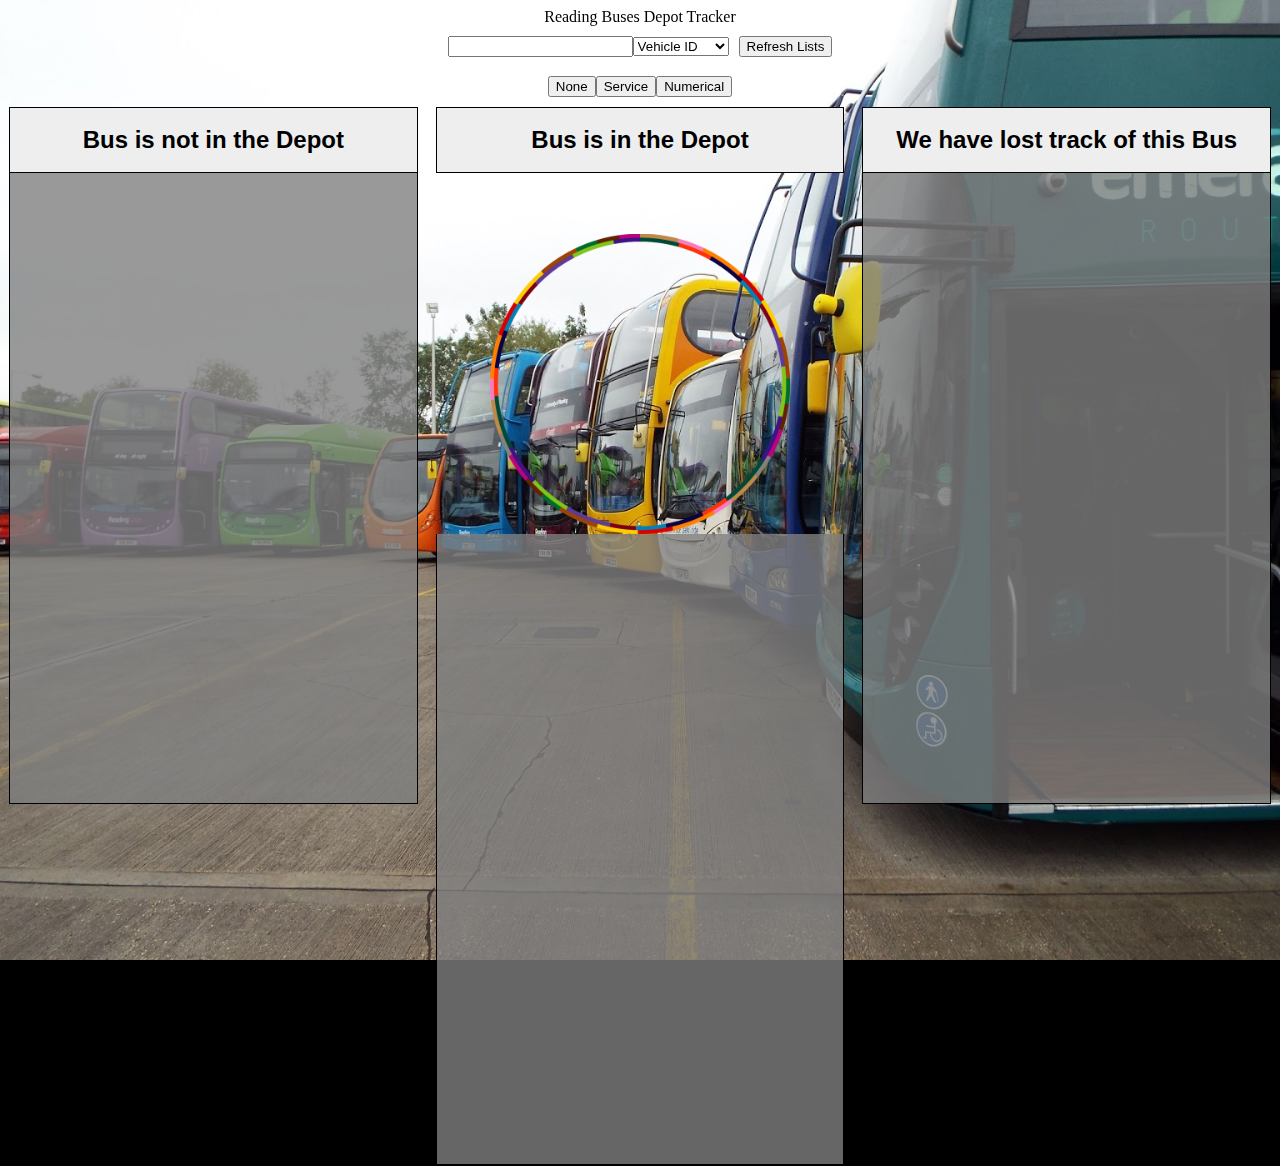
==== front-end/index.html @ 55944ab2 "Added refresh bus lists button" ====
<html>
    <head>
        <link rel = "stylesheet" type = "text/css" href = "busColor.css" />
        <link rel="stylesheet" type="text/css" href="style.css" />
    </head>

    <body>

        <div id="title">Reading Buses Depot Tracker</div>
        <div id= "search-bar">
            <input type="text" id="search">
            <select id = "select-box">
                <option value="vehicle">Vehicle ID</option>
                <option value="service">Service</option>
                <option value="lastService">Last Service</option>
            </select>
            <span style="width: 10px"></span>
            <button onclick="syncBusData()">Refresh Lists</button>
        </div>
        <div id ="search-bar">
            <button onclick="busSort('none')">None</button>
            <button onclick="busSort('service')">Service</button>
            <button onclick="busSort('numerical')">Numerical</button>
        </div>
        <div class="grid-container">
            <div class="grid-element">
                <button class="accordion" id="header">Bus is not in the Depot</button>

                <div class ="buslist" id = "running">

                </div>
            </div>
            <div class="grid-element">
                <button class="accordion" id="header">Bus is in the Depot</button>
                <div style="padding-top: 15%;" id ="removeDiv">
                    <img class = "spin" src="images/loading.png" width="300" height="300" alt="Logo">
                </div>
                <div class ="buslist" id ="notRunning">

                </div>
            </div>
            <div class="grid-element">
                <button class="accordion" id="header">We have lost track of this Bus</button>
                <div class ="buslist" id = "oldService">

                </div>
            </div>
        </div>

        <script src="https://code.jquery.com/jquery-3.3.1.min.js"></script>
        <script src="colors.js"></script>
        <script>
        let sortType = "none"

        const pSBC=(p,c0,c1,l)=>{
            let r,g,b,P,f,t,h,i=parseInt,m=Math.round,a=typeof(c1)=="string";
            if(typeof(p)!="number"||p<-1||p>1||typeof(c0)!="string"||(c0[0]!='r'&&c0[0]!='#')||(c1&&!a))return null;
            if(!this.pSBCr)this.pSBCr=(d)=>{
                let n=d.length,x={};
                if(n>9){
                    [r,g,b,a]=d=d.split(","),n=d.length;
                    if(n<3||n>4)return null;
                    x.r=i(r[3]=="a"?r.slice(5):r.slice(4)),x.g=i(g),x.b=i(b),x.a=a?parseFloat(a):-1
                }else{
                    if(n==8||n==6||n<4)return null;
                    if(n<6)d="#"+d[1]+d[1]+d[2]+d[2]+d[3]+d[3]+(n>4?d[4]+d[4]:"");
                    d=i(d.slice(1),16);
                    if(n==9||n==5)x.r=d>>24&255,x.g=d>>16&255,x.b=d>>8&255,x.a=m((d&255)/0.255)/1000;
                    else x.r=d>>16,x.g=d>>8&255,x.b=d&255,x.a=-1
                }return x};
            h=c0.length>9,h=a?c1.length>9?true:c1=="c"?!h:false:h,f=pSBCr(c0),P=p<0,t=c1&&c1!="c"?pSBCr(c1):P?{r:0,g:0,b:0,a:-1}:{r:255,g:255,b:255,a:-1},p=P?p*-1:p,P=1-p;
            if(!f||!t)return null;
            if(l)r=m(P*f.r+p*t.r),g=m(P*f.g+p*t.g),b=m(P*f.b+p*t.b);
            else r=m((P*f.r**2+p*t.r**2)**0.5),g=m((P*f.g**2+p*t.g**2)**0.5),b=m((P*f.b**2+p*t.b**2)**0.5);
            a=f.a,t=t.a,f=a>=0||t>=0,a=f?a<0?t:t<0?a:a*P+t*p:0;
            if(h)return"rgb"+(f?"a(":"(")+r+","+g+","+b+(f?","+m(a*1000)/1000:"")+")";
            else return"#"+(4294967296+r*16777216+g*65536+b*256+(f?m(a*255):0)).toString(16).slice(1,f?undefined:-2)
        }

        var busJson = {}
        function syncBusData(bool) {
            $.ajax({
                url: "http://localhost:2000/init",
                type: "GET",
                dataType: "json",
                crossDomain: true,
                success: function (json) {
                        busesJson = json;
                        if (bool === true) {
                            var image = document.getElementById("removeDiv")

                            image.parentNode.removeChild(image);

                            for (var key in json) {
                                var element = document.getElementById(key)
                                var dict = json[key]
                                for(let i = 0; i < dict.length; i++){
                                    var bus = dict[i]
                                    busJson[bus.vehicle] = bus;
                                    busJson[bus.vehicle].element = CreateBusAccordion(bus, element)
                                }
                            }
                        }
                        else {
                            for (var key in json) {
                                    var element = document.getElementById(key)
                                    var dict = json[key]
                                    for(let i = 0; i < dict.length; i++){
                                        var bus = dict[i]
                                        if (bus.vehicle in busJson) {
                                            var ele = busJson[bus.vehicle].element
                                            busJson[bus.vehicle] = bus;
                                            busJson[bus.vehicle].element = ele
                                            UpdateBusAccordion(bus, element)
                                        }
                                        else {
                                            busJson[bus.vehicle] = bus;
                                            busJson[bus.vehicle].element = CreateBusAccordion(busJson, element)
                                        }
                                    }
                                }

                        }
                        busSort(sortType)
                    },
                    error: function (res) { console.log(res); }
                }
            )
        }

        function SetBusData(acc, panel, json) {

            var service = "noService"

            if (json.service in busColors) {
                service = json.service
            }
            else {
                if (json.lastService && json.lastService in busColors) {
                    service = json.lastService
                }
            }
            acc.innerHTML = json.vehicle;
            acc.style.backgroundImage = "linear-gradient(90deg," + busColors[service] + "," + busColors[service] + "," + busColors[service] + "," + busColors[service] + "," + pSBC ( -0.4, busColors[service] ) + ")"
            panel.innerHTML = "Service: " + json.service + "<br>" + "Last Recorded Service: " + ( (json.lastService !== "undefined" && json.lastService) || "");
        }

        function UpdateBusAccordion(busD, par) {
            var acc = busD.element.children[0]
            var panel = busD.element.children[1]
            SetBusData(acc, panel, busD);
            par.appendChild(busD.element);
        }

        function CreateBusAccordion(json, element) {
            var mainDiv = document.createElement("div");
            element.appendChild(mainDiv);
            var acc = document.createElement("button");
            var panel = document.createElement("div");

            SetBusData(acc, panel, json);

            panel.classList.add("panel");
            acc.classList.add("accordion");
            mainDiv.appendChild(acc);
            mainDiv.appendChild(panel);
            acc.addEventListener("click", function() {
                this.classList.toggle("active");
                var panel = this.nextElementSibling;
                if (panel.style.maxHeight){
                    panel.style.maxHeight = null;
                } else {
                    panel.style.maxHeight = panel.scrollHeight + "px";
                }
            });
            return mainDiv;
        }

        function busSearch(match, key) {
            for (var vehicle in busJson) {
                var bus = busJson[vehicle]
                if (match == "") {
                    bus.element.style.display = "";
                    continue;
                }
                if ( key in bus && (bus[key].includes(match.toUpperCase()) || bus[key].includes(match.toLowerCase()))) {
                    bus.element.style.display = "";
                }
                else {
                    bus.element.style.display = "none";
                }
            }
        }
        var oldValue;

        var sorting = {
            "none": function() {
                syncBusData()
            },
            "service": function() {
                var busLists = document.getElementsByClassName("buslist");

                // for (var i = 0; i < busLists.length; i++) {
                //     var buses = []
                //     for (var j = 0; j < busLists[i].children.length; j++) {
                //         buses.push(busLists[i][j])
                //     }
                // }
                for (let i = 0; i < busLists.length; i++) {
                    let busList = Array.prototype.slice.call(busLists[i].children).sort(function(a, b) {
                        a = a.children[1].innerText.split(" ")[1].split("\n")[0].replace(/[A-Za-z]/g, "")

                        if (a == "" || a == "asd") a = "0"

                        b = b.children[1].innerText.split(" ")[1].split("\n")[0].replace(/[A-Za-z]/g, "")

                        if (b == "" || b == "asd") b = "0"

                        return a.localeCompare(b)
                    })

                    for (let j = 0; j < busList.length; j++) {
                        let parent = busList[j].parentNode
                        let detachedItem = parent.removeChild(busList[j])

                        parent.append(detachedItem)
                    }
                }
            },
            "numerical": function() {
                var busLists = document.getElementsByClassName("buslist");

                // for (var i = 0; i < busLists.length; i++) {
                //     var buses = []
                //     for (var j = 0; j < busLists[i].children.length; j++) {
                //         buses.push(busLists[i][j])
                //     }
                // }
                for (let i = 0; i < busLists.length; i++) {
                    let busList = Array.prototype.slice.call(busLists[i].children).sort(function(a, b) {
                        a = parseInt(a.textContent.replace(/[A-Za-z:]/g, "").split(" ")[0])
                        b = parseInt(b.textContent.replace(/[A-Za-z:]/g, "").split(" ")[0])

                        return a - b
                    })

                    for (let j = 0; j < busList.length; j++) {
                        let parent = busList[j].parentNode
                        let detachedItem = parent.removeChild(busList[j])

                        parent.append(detachedItem)
                    }
                }
            }

        };

        function busSort(value) {
            if ( value in sorting) {
                sortType = value
                sorting[value]();
            }
        }

        setInterval(syncBusData, 1000 * 30);
        syncBusData(true);

        // add selecting from the service
        // searching in the search box
        //includes(substring))
        var search = document.getElementById("search")
        var searchBox = document.getElementById("select-box")
        search.addEventListener("keyup", function(e) {
            busSearch(search.value, searchBox.options[searchBox.selectedIndex].value);
        })

        searchBox.addEventListener("click", function(e) {
            busSearch(search.value, searchBox.options[searchBox.selectedIndex].value);

        } )

    </script>

    </body>
</html>
---- front-end/busColor.css ----
#busBlack {
	background-color: rgb( 0,0,0);
}

#busRed {
	background-color: rgb( 255 , 0 , 0 );
}

#busOrange {
	background-color:#DB9330;
}

#busYellow {
	background-color: rgb( 255 , 192.01500000000001 , 0 );
}

#busBrown {
	background-color:#A38142;
}

#busLime {
	background-color: #43A429;
}

#busCyan {
	background-color: #00A0F0;
}

#busPink {
	background-color:#CC007A;
}

#busPurple {
	background-color:#4B2580;
}

#busSilver {
	background-color:#007670;
}

#busGreen {
	background-color:#008A3D;
}

#busDarkGreen {
	background-color:#004534;
}

#busDarkBlue {
	background-color:#0F378A;
}

#busMaroon {
	background-color:#8E0F52;
}

#busLightBronze {
	background-color:#EABC4B;
}

#busDarkOrange {
	background-color:#F26421;
}
#busLightBlue {
	background-color:#00A0F0;
}

#busDeepEmerald
---- front-end/style.css ----
body {
    background-image: url("images/background.jpg");
    background-repeat: no-repeat;
    background-size: cover;
    /*background-blend-mode: overlay;*/
    position: -webkit-sticky; /* Safari */
    position: sticky;
    top: 0;
    background-color: #000000;
    overflow-y: hidden;
}

#title {
    text-align: center;
}

#search-bar {
    display: flex;
    align-items: center;
    justify-content: center;
    height: 40px;
}

.grid-container {
    display: grid;
    grid-template-columns: 1fr 1fr 1fr;
    grid-template-rows: 1fr;
    grid-gap: 1em;
    height: 50%;
    max-height: 50%;
}

.grid-element {
    padding: 1px;
    text-align: center;
}

.grid-element #header {
    text-shadow: none;
    color: black;
    font-size: x-large;
    font-weight: bold;
    text-align: center;
    border: 1px black solid;
}

.grid-element #header::after {
    content: none;
}

.buslist {
    background-color: #808080cc;
    border: 1px black solid;
    border-top: none;
    text-align: center;
    overflow-y: auto;
    height: 70vh;
}
#sticky {
    position: -webkit-sticky; /* Safari */
    position: sticky;
    top: 0;
    text-align: center;
    background-color: green;
}

.spin {
    -webkit-animation-name: spin;
    -webkit-animation-duration: 5000ms;
    -webkit-animation-iteration-count: infinite;
    -webkit-animation-timing-function: linear;
    animation-name: spin;
    animation-duration: 5000ms;
    animation-iteration-count: infinite;
    animation-timing-function: linear;
}
@keyframes spin {
    from {
        transform: rotate(0deg);
    }
    to {
        transform: rotate(360deg);
    }
}

@-webkit-keyframes spin {
    from { -webkit-transform: rotate(0deg); }
    to { -webkit-transform: rotate(360deg); }
}

.accordion {
    background-color: #eee;
    color: #cccccc;
    text-shadow: -1px -1px 0 black, 1px -1px 0 black, -1px 1px 0 black, 1px 1px 0 black;
    cursor: pointer;
    padding: 18px;
    width: 100%;
    border: none;
    text-align: left;
    outline: none;
    font-size: 18px;
    transition: 0.4s;
}

.accordion:hover {
    background-color: #ccc !important;
}

.accordion:after {
    content: '\002B';
    color: #777;
    font-weight: bold;
    float: right;
    margin-left: 5px;
    text-shadow: none;
}

.active:after {
    content: "\2212";
}

.panel {
    padding: 0 18px;
    background-color: white;
    max-height: 0;
    font-family: sans-serif;
    overflow: hidden;
    transition: max-height 0.2s ease-out;
}
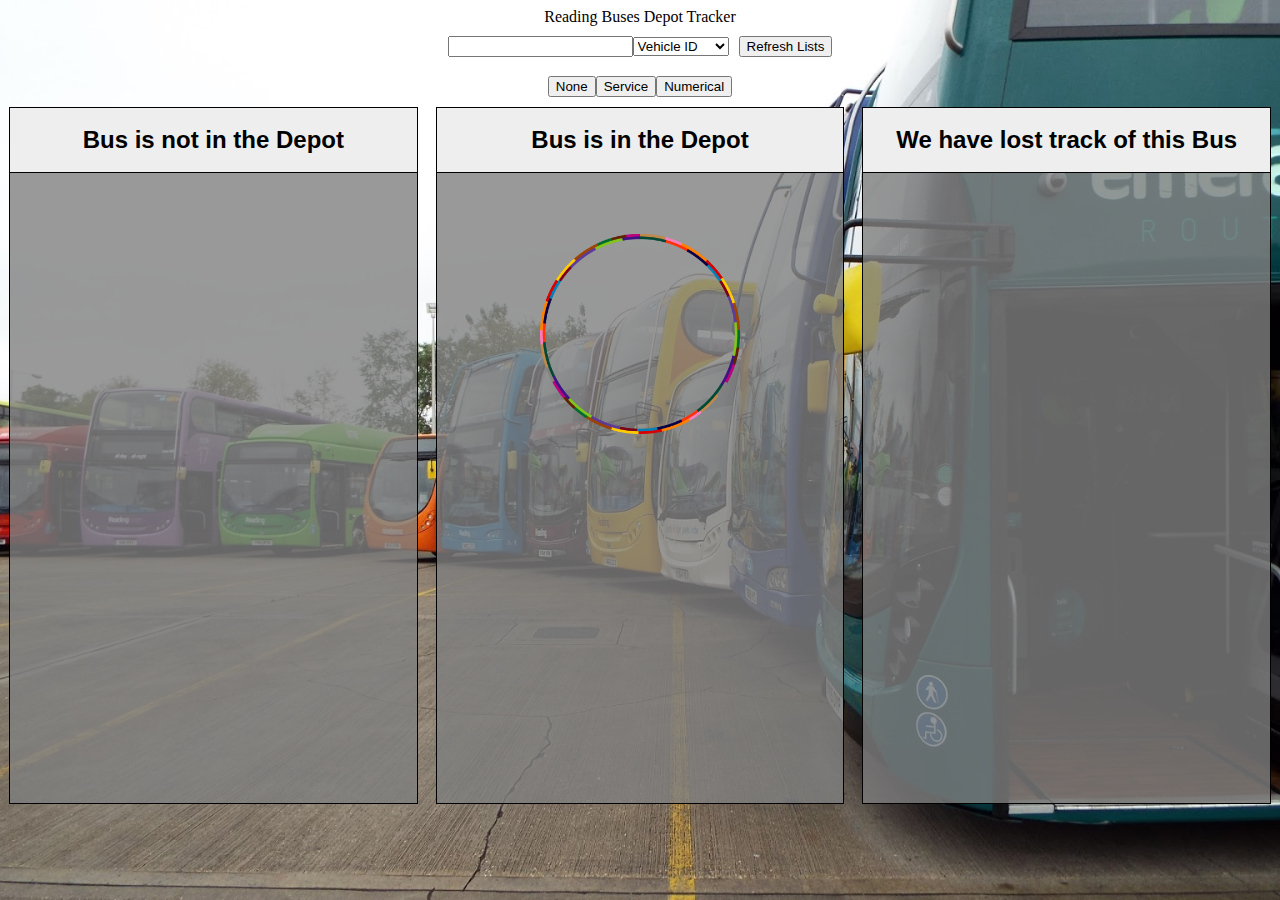
==== commit 06e2e047: "Bus Tracking" ====
--- a/front-end/index.html
+++ b/front-end/index.html
@@ -32,254 +32,22 @@
             </div>
             <div class="grid-element">
                 <button class="accordion" id="header">Bus is in the Depot</button>
-                <div style="padding-top: 15%;" id ="removeDiv">
-                    <img class = "spin" src="images/loading.png" width="300" height="300" alt="Logo">
-                </div>
                 <div class ="buslist" id ="notRunning">
-
+                    <div style="padding-top: 15%;" id ="removeDiv">
+                        <img class = "spin" src="images/loading.png" width="200" height="200" alt="Logo">
+                    </div>
                 </div>
             </div>
             <div class="grid-element">
                 <button class="accordion" id="header">We have lost track of this Bus</button>
                 <div class ="buslist" id = "oldService">
-
                 </div>
             </div>
         </div>
 
         <script src="https://code.jquery.com/jquery-3.3.1.min.js"></script>
         <script src="colors.js"></script>
-        <script>
-        let sortType = "none"
-
-        const pSBC=(p,c0,c1,l)=>{
-            let r,g,b,P,f,t,h,i=parseInt,m=Math.round,a=typeof(c1)=="string";
-            if(typeof(p)!="number"||p<-1||p>1||typeof(c0)!="string"||(c0[0]!='r'&&c0[0]!='#')||(c1&&!a))return null;
-            if(!this.pSBCr)this.pSBCr=(d)=>{
-                let n=d.length,x={};
-                if(n>9){
-                    [r,g,b,a]=d=d.split(","),n=d.length;
-                    if(n<3||n>4)return null;
-                    x.r=i(r[3]=="a"?r.slice(5):r.slice(4)),x.g=i(g),x.b=i(b),x.a=a?parseFloat(a):-1
-                }else{
-                    if(n==8||n==6||n<4)return null;
-                    if(n<6)d="#"+d[1]+d[1]+d[2]+d[2]+d[3]+d[3]+(n>4?d[4]+d[4]:"");
-                    d=i(d.slice(1),16);
-                    if(n==9||n==5)x.r=d>>24&255,x.g=d>>16&255,x.b=d>>8&255,x.a=m((d&255)/0.255)/1000;
-                    else x.r=d>>16,x.g=d>>8&255,x.b=d&255,x.a=-1
-                }return x};
-            h=c0.length>9,h=a?c1.length>9?true:c1=="c"?!h:false:h,f=pSBCr(c0),P=p<0,t=c1&&c1!="c"?pSBCr(c1):P?{r:0,g:0,b:0,a:-1}:{r:255,g:255,b:255,a:-1},p=P?p*-1:p,P=1-p;
-            if(!f||!t)return null;
-            if(l)r=m(P*f.r+p*t.r),g=m(P*f.g+p*t.g),b=m(P*f.b+p*t.b);
-            else r=m((P*f.r**2+p*t.r**2)**0.5),g=m((P*f.g**2+p*t.g**2)**0.5),b=m((P*f.b**2+p*t.b**2)**0.5);
-            a=f.a,t=t.a,f=a>=0||t>=0,a=f?a<0?t:t<0?a:a*P+t*p:0;
-            if(h)return"rgb"+(f?"a(":"(")+r+","+g+","+b+(f?","+m(a*1000)/1000:"")+")";
-            else return"#"+(4294967296+r*16777216+g*65536+b*256+(f?m(a*255):0)).toString(16).slice(1,f?undefined:-2)
-        }
-
-        var busJson = {}
-        function syncBusData(bool) {
-            $.ajax({
-                url: "http://localhost:2000/init",
-                type: "GET",
-                dataType: "json",
-                crossDomain: true,
-                success: function (json) {
-                        busesJson = json;
-                        if (bool === true) {
-                            var image = document.getElementById("removeDiv")
-
-                            image.parentNode.removeChild(image);
-
-                            for (var key in json) {
-                                var element = document.getElementById(key)
-                                var dict = json[key]
-                                for(let i = 0; i < dict.length; i++){
-                                    var bus = dict[i]
-                                    busJson[bus.vehicle] = bus;
-                                    busJson[bus.vehicle].element = CreateBusAccordion(bus, element)
-                                }
-                            }
-                        }
-                        else {
-                            for (var key in json) {
-                                    var element = document.getElementById(key)
-                                    var dict = json[key]
-                                    for(let i = 0; i < dict.length; i++){
-                                        var bus = dict[i]
-                                        if (bus.vehicle in busJson) {
-                                            var ele = busJson[bus.vehicle].element
-                                            busJson[bus.vehicle] = bus;
-                                            busJson[bus.vehicle].element = ele
-                                            UpdateBusAccordion(bus, element)
-                                        }
-                                        else {
-                                            busJson[bus.vehicle] = bus;
-                                            busJson[bus.vehicle].element = CreateBusAccordion(busJson, element)
-                                        }
-                                    }
-                                }
-
-                        }
-                        busSort(sortType)
-                    },
-                    error: function (res) { console.log(res); }
-                }
-            )
-        }
-
-        function SetBusData(acc, panel, json) {
-
-            var service = "noService"
-
-            if (json.service in busColors) {
-                service = json.service
-            }
-            else {
-                if (json.lastService && json.lastService in busColors) {
-                    service = json.lastService
-                }
-            }
-            acc.innerHTML = json.vehicle;
-            acc.style.backgroundImage = "linear-gradient(90deg," + busColors[service] + "," + busColors[service] + "," + busColors[service] + "," + busColors[service] + "," + pSBC ( -0.4, busColors[service] ) + ")"
-            panel.innerHTML = "Service: " + json.service + "<br>" + "Last Recorded Service: " + ( (json.lastService !== "undefined" && json.lastService) || "");
-        }
-
-        function UpdateBusAccordion(busD, par) {
-            var acc = busD.element.children[0]
-            var panel = busD.element.children[1]
-            SetBusData(acc, panel, busD);
-            par.appendChild(busD.element);
-        }
-
-        function CreateBusAccordion(json, element) {
-            var mainDiv = document.createElement("div");
-            element.appendChild(mainDiv);
-            var acc = document.createElement("button");
-            var panel = document.createElement("div");
-
-            SetBusData(acc, panel, json);
-
-            panel.classList.add("panel");
-            acc.classList.add("accordion");
-            mainDiv.appendChild(acc);
-            mainDiv.appendChild(panel);
-            acc.addEventListener("click", function() {
-                this.classList.toggle("active");
-                var panel = this.nextElementSibling;
-                if (panel.style.maxHeight){
-                    panel.style.maxHeight = null;
-                } else {
-                    panel.style.maxHeight = panel.scrollHeight + "px";
-                }
-            });
-            return mainDiv;
-        }
-
-        function busSearch(match, key) {
-            for (var vehicle in busJson) {
-                var bus = busJson[vehicle]
-                if (match == "") {
-                    bus.element.style.display = "";
-                    continue;
-                }
-                if ( key in bus && (bus[key].includes(match.toUpperCase()) || bus[key].includes(match.toLowerCase()))) {
-                    bus.element.style.display = "";
-                }
-                else {
-                    bus.element.style.display = "none";
-                }
-            }
-        }
-        var oldValue;
-
-        var sorting = {
-            "none": function() {
-                syncBusData()
-            },
-            "service": function() {
-                var busLists = document.getElementsByClassName("buslist");
-
-                // for (var i = 0; i < busLists.length; i++) {
-                //     var buses = []
-                //     for (var j = 0; j < busLists[i].children.length; j++) {
-                //         buses.push(busLists[i][j])
-                //     }
-                // }
-                for (let i = 0; i < busLists.length; i++) {
-                    let busList = Array.prototype.slice.call(busLists[i].children).sort(function(a, b) {
-                        a = a.children[1].innerText.split(" ")[1].split("\n")[0].replace(/[A-Za-z]/g, "")
-
-                        if (a == "" || a == "asd") a = "0"
-
-                        b = b.children[1].innerText.split(" ")[1].split("\n")[0].replace(/[A-Za-z]/g, "")
-
-                        if (b == "" || b == "asd") b = "0"
-
-                        return a.localeCompare(b)
-                    })
-
-                    for (let j = 0; j < busList.length; j++) {
-                        let parent = busList[j].parentNode
-                        let detachedItem = parent.removeChild(busList[j])
-
-                        parent.append(detachedItem)
-                    }
-                }
-            },
-            "numerical": function() {
-                var busLists = document.getElementsByClassName("buslist");
-
-                // for (var i = 0; i < busLists.length; i++) {
-                //     var buses = []
-                //     for (var j = 0; j < busLists[i].children.length; j++) {
-                //         buses.push(busLists[i][j])
-                //     }
-                // }
-                for (let i = 0; i < busLists.length; i++) {
-                    let busList = Array.prototype.slice.call(busLists[i].children).sort(function(a, b) {
-                        a = parseInt(a.textContent.replace(/[A-Za-z:]/g, "").split(" ")[0])
-                        b = parseInt(b.textContent.replace(/[A-Za-z:]/g, "").split(" ")[0])
-
-                        return a - b
-                    })
-
-                    for (let j = 0; j < busList.length; j++) {
-                        let parent = busList[j].parentNode
-                        let detachedItem = parent.removeChild(busList[j])
-
-                        parent.append(detachedItem)
-                    }
-                }
-            }
-
-        };
-
-        function busSort(value) {
-            if ( value in sorting) {
-                sortType = value
-                sorting[value]();
-            }
-        }
-
-        setInterval(syncBusData, 1000 * 30);
-        syncBusData(true);
-
-        // add selecting from the service
-        // searching in the search box
-        //includes(substring))
-        var search = document.getElementById("search")
-        var searchBox = document.getElementById("select-box")
-        search.addEventListener("keyup", function(e) {
-            busSearch(search.value, searchBox.options[searchBox.selectedIndex].value);
-        })
-
-        searchBox.addEventListener("click", function(e) {
-            busSearch(search.value, searchBox.options[searchBox.selectedIndex].value);
-
-        } )
-
-    </script>
+        <script src="script.js"></script>
 
     </body>
 </html>
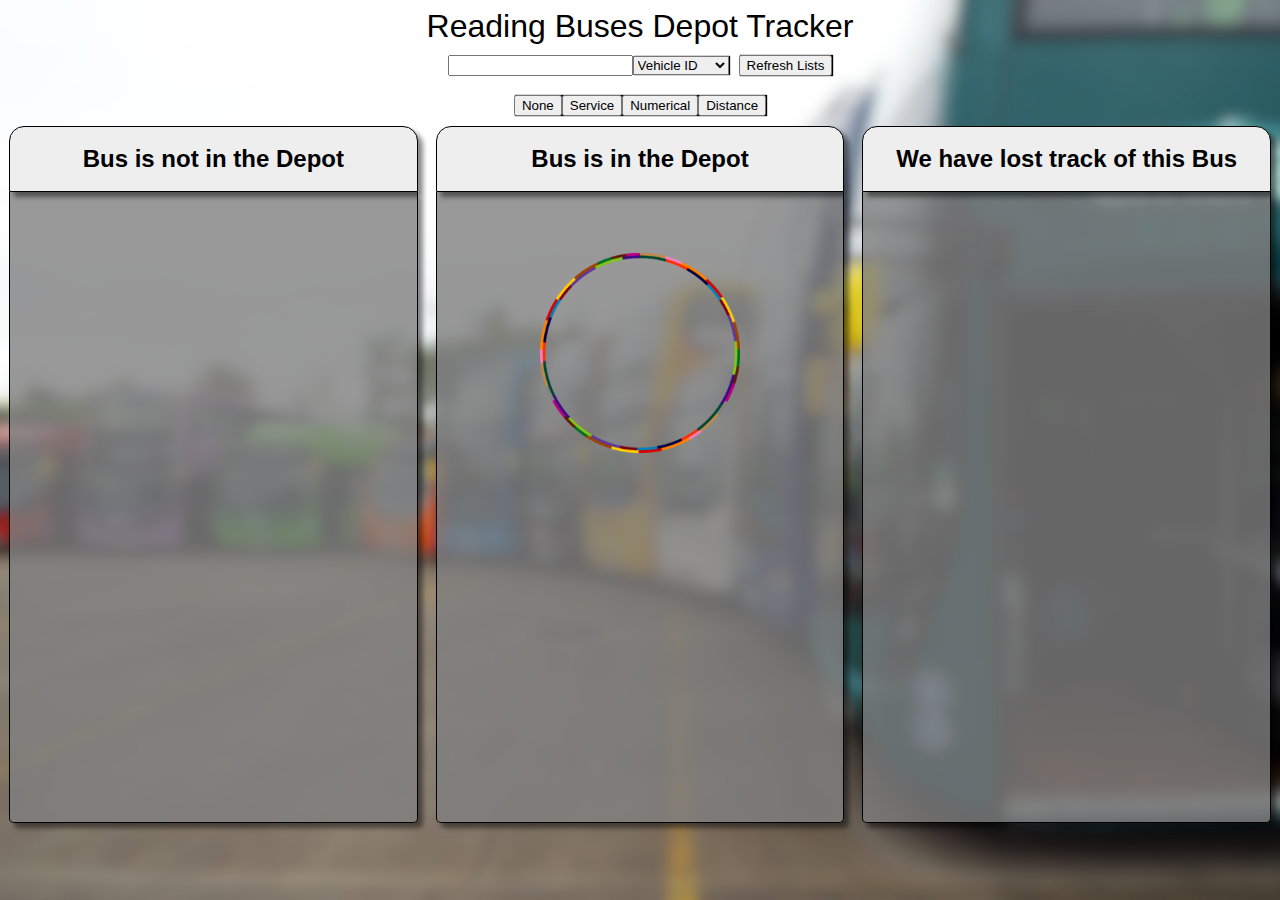
==== commit d175ce8e: "Aesthetic changes" ====
--- a/front-end/index.html
+++ b/front-end/index.html
@@ -2,10 +2,11 @@
     <head>
         <link rel = "stylesheet" type = "text/css" href = "busColor.css" />
         <link rel="stylesheet" type="text/css" href="style.css" />
+
+        <title>Reading Buses Tracker</title>
     </head>
 
     <body>
-
         <div id="title">Reading Buses Depot Tracker</div>
         <div id= "search-bar">
             <input type="text" id="search">
@@ -21,6 +22,7 @@
             <button onclick="busSort('none')">None</button>
             <button onclick="busSort('service')">Service</button>
             <button onclick="busSort('numerical')">Numerical</button>
+            <button onclick="busSort('distance')">Distance</button>
         </div>
         <div class="grid-container">
             <div class="grid-element">
@@ -34,7 +36,7 @@
                 <button class="accordion" id="header">Bus is in the Depot</button>
                 <div class ="buslist" id ="notRunning">
                     <div style="padding-top: 15%;" id ="removeDiv">
-                        <img class = "spin" src="images/loading.png" width="200" height="200" alt="Logo">
+                        <img class = "spin" src="images/loading-288.png" width="200" height="200" alt="Logo">
                     </div>
                 </div>
             </div>
--- a/front-end/style.css
+++ b/front-end/style.css
@@ -1,5 +1,5 @@
 body {
-    background-image: url("images/background.jpg");
+    background-image: url("images/background-blur.jpg");
     background-repeat: no-repeat;
     background-size: cover;
     /*background-blend-mode: overlay;*/
@@ -12,6 +12,8 @@
 
 #title {
     text-align: center;
+    font-family: sans-serif;
+    font-size: 2em;
 }
 
 #search-bar {
@@ -19,6 +21,14 @@
     align-items: center;
     justify-content: center;
     height: 40px;
+}
+
+#search-bar button {
+  box-shadow: 1px 0px 1px #000000
+}
+
+#search-bar select {
+  box-shadow: 1px 0px 1px #000000
 }
 
 .grid-container {
@@ -42,6 +52,13 @@
     font-weight: bold;
     text-align: center;
     border: 1px black solid;
+    border-radius: 15px 15px 0px 0px;
+    box-shadow: 5px 5px 5px #00000077;
+}
+
+.grid-element #header:hover {
+    background: #eee !important;
+    cursor: default;
 }
 
 .grid-element #header::after {
@@ -55,7 +72,10 @@
     text-align: center;
     overflow-y: auto;
     height: 70vh;
+    border-radius: 0px 0px 5px 5px;
+    box-shadow: 5px 5px 5px #00000077
 }
+
 #sticky {
     position: -webkit-sticky; /* Safari */
     position: sticky;
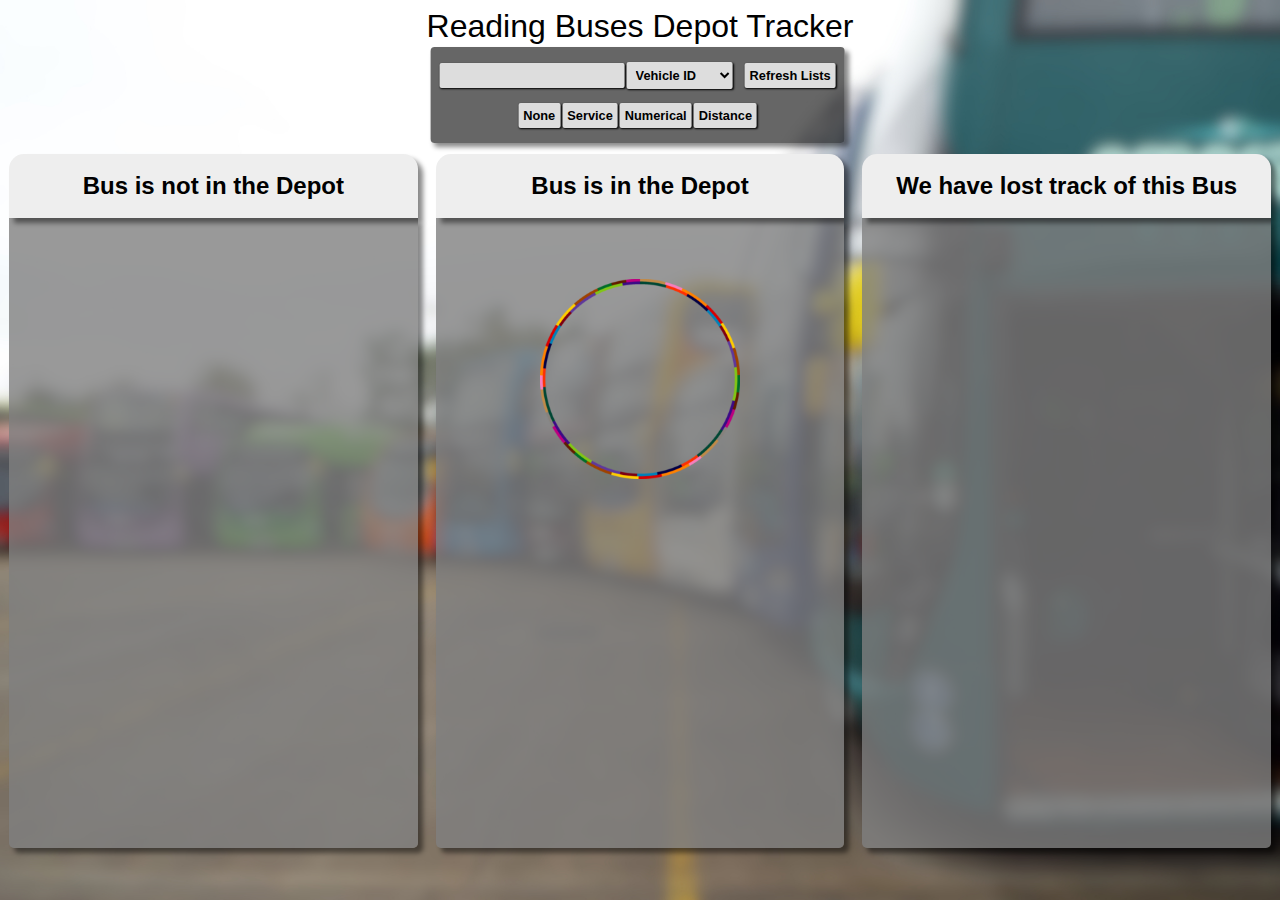
==== commit e9066336: "Aesthetic changes v2" ====
--- a/front-end/index.html
+++ b/front-end/index.html
@@ -8,21 +8,23 @@
 
     <body>
         <div id="title">Reading Buses Depot Tracker</div>
-        <div id= "search-bar">
-            <input type="text" id="search">
-            <select id = "select-box">
-                <option value="vehicle">Vehicle ID</option>
-                <option value="service">Service</option>
-                <option value="lastService">Last Service</option>
-            </select>
-            <span style="width: 10px"></span>
-            <button onclick="syncBusData()">Refresh Lists</button>
-        </div>
-        <div id ="search-bar">
-            <button onclick="busSort('none')">None</button>
-            <button onclick="busSort('service')">Service</button>
-            <button onclick="busSort('numerical')">Numerical</button>
-            <button onclick="busSort('distance')">Distance</button>
+        <div id="search-container">
+          <div id= "search-bar">
+              <input type="text" id="search">
+              <select id = "select-box">
+                  <option value="vehicle">Vehicle ID</option>
+                  <option value="service">Service</option>
+                  <option value="lastService">Last Service</option>
+              </select>
+              <span style="width: 10px"></span>
+              <button onclick="syncBusData()">Refresh Lists</button>
+          </div>
+          <div id ="search-bar">
+              <button onclick="busSort('none')">None</button>
+              <button onclick="busSort('service')">Service</button>
+              <button onclick="busSort('numerical')">Numerical</button>
+              <button onclick="busSort('distance')">Distance</button>
+          </div>
         </div>
         <div class="grid-container">
             <div class="grid-element">
--- a/front-end/style.css
+++ b/front-end/style.css
@@ -16,6 +16,17 @@
     font-size: 2em;
 }
 
+#search-container {
+  display: inline-block;
+  text-align: center;
+  background-color: #00000099;
+  margin: 2px 0 10px 50vw;
+  padding: 8px;
+  border-radius: 4px;
+  box-shadow: 4px 4px 5px #00000077;
+  transform: translateX(-52.5%);
+}
+
 #search-bar {
     display: flex;
     align-items: center;
@@ -23,13 +34,26 @@
     height: 40px;
 }
 
-#search-bar button {
-  box-shadow: 1px 0px 1px #000000
+#search-bar button, #search-bar select, #search-bar input, .panel button {
+  font-size: .8em;
+  font-weight: bold;
+  background-color: #ddd;
+  border-radius: 2px;
+  padding: 5px;
+  margin: 1px;
+  /* border: 2px #ccc solid; */
+  border: none;
+  box-shadow: 1px 1px 2px #000000
 }
 
-#search-bar select {
-  box-shadow: 1px 0px 1px #000000
-}
+/* #search-bar select {
+  background-color: #ddd;
+  border-radius: 2px;
+  padding: 3px;
+  margin: 1px;
+  border: 2px #ccc solid;
+  box-shadow: 1px 1px 2px #000000
+} */
 
 .grid-container {
     display: grid;
@@ -51,7 +75,7 @@
     font-size: x-large;
     font-weight: bold;
     text-align: center;
-    border: 1px black solid;
+    /* border: 1px black solid; */
     border-radius: 15px 15px 0px 0px;
     box-shadow: 5px 5px 5px #00000077;
 }
@@ -67,7 +91,7 @@
 
 .buslist {
     background-color: #808080cc;
-    border: 1px black solid;
+    /* border: 1px black solid; */
     border-top: none;
     text-align: center;
     overflow-y: auto;
@@ -110,8 +134,8 @@
 
 .accordion {
     background-color: #eee;
-    color: #cccccc;
-    text-shadow: -1px -1px 0 black, 1px -1px 0 black, -1px 1px 0 black, 1px 1px 0 black;
+    color: #fff;
+    text-shadow: -1px -1px 1px black, 1px -1px 1px black, -1px 1px 1px black, 1px 1px 1px black;
     cursor: pointer;
     padding: 18px;
     width: 100%;
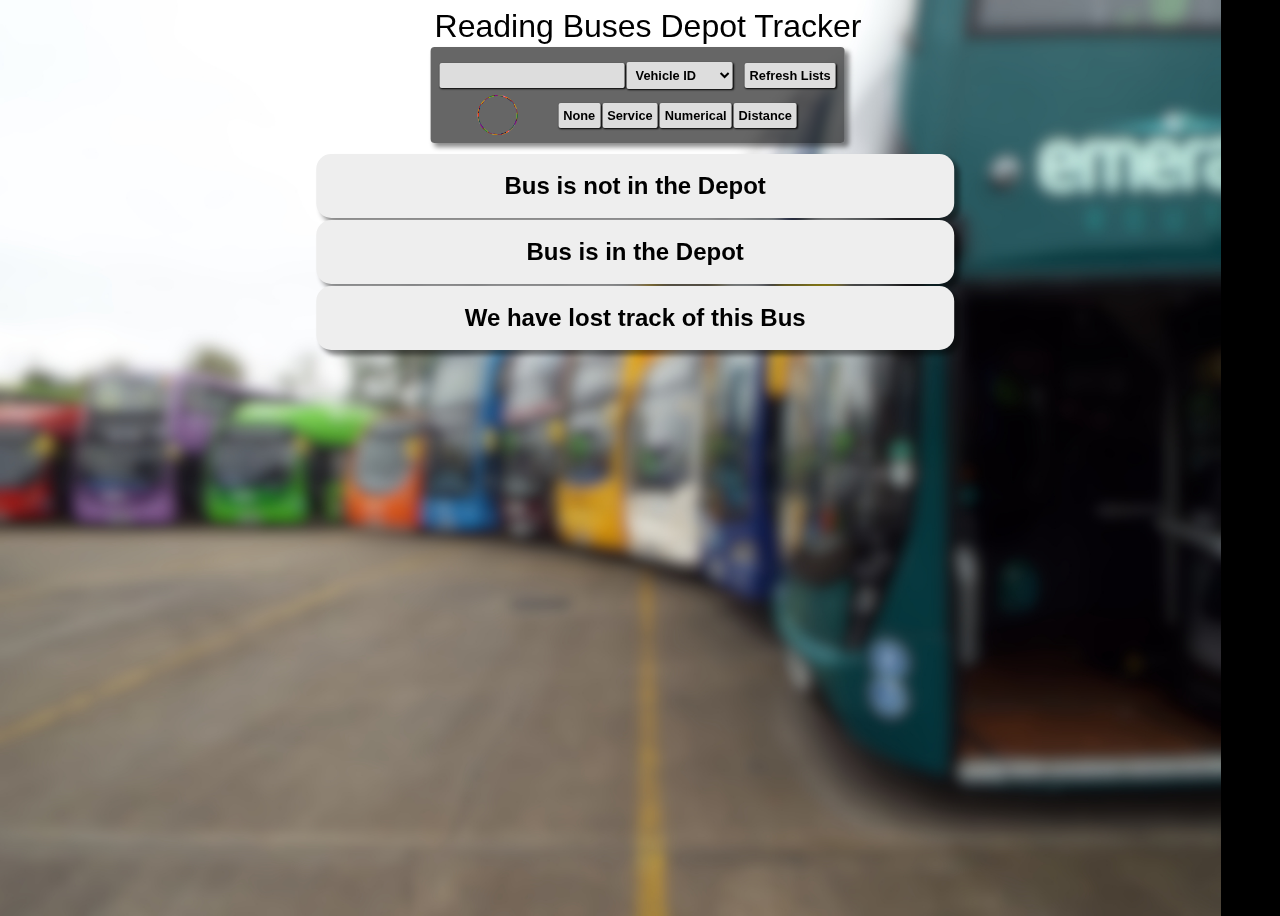
==== commit e5e8f484: "Made the site even more mobile friendly" ====
--- a/front-end/index.html
+++ b/front-end/index.html
@@ -20,6 +20,9 @@
               <button onclick="syncBusData()">Refresh Lists</button>
           </div>
           <div id ="search-bar">
+              <div id="removeDiv" class="mobile-load" style="padding-right: 10%; display: none;">
+                  <img class="spin" src="images/loading-288.png" alt="Logo" width="40" height="40">
+              </div>
               <button onclick="busSort('none')">None</button>
               <button onclick="busSort('service')">Service</button>
               <button onclick="busSort('numerical')">Numerical</button>
@@ -37,7 +40,8 @@
             <div class="grid-element">
                 <button class="accordion" id="header">Bus is in the Depot</button>
                 <div class ="buslist" id ="notRunning">
-                    <div style="padding-top: 15%;" id ="removeDiv">
+                    <div style="padding-top: 15%;" id ="removeDiv"
+                      class="desktop-load">
                         <img class = "spin" src="images/loading-288.png" width="200" height="200" alt="Logo">
                     </div>
                 </div>
--- a/front-end/style.css
+++ b/front-end/style.css
@@ -75,7 +75,6 @@
     font-size: x-large;
     font-weight: bold;
     text-align: center;
-    /* border: 1px black solid; */
     border-radius: 15px 15px 0px 0px;
     box-shadow: 5px 5px 5px #00000077;
 }
@@ -97,7 +96,7 @@
     overflow-y: auto;
     height: 70vh;
     border-radius: 0px 0px 5px 5px;
-    box-shadow: 5px 5px 5px #00000077
+    box-shadow: 5px 5px 5px #00000077;
 }
 
 #sticky {
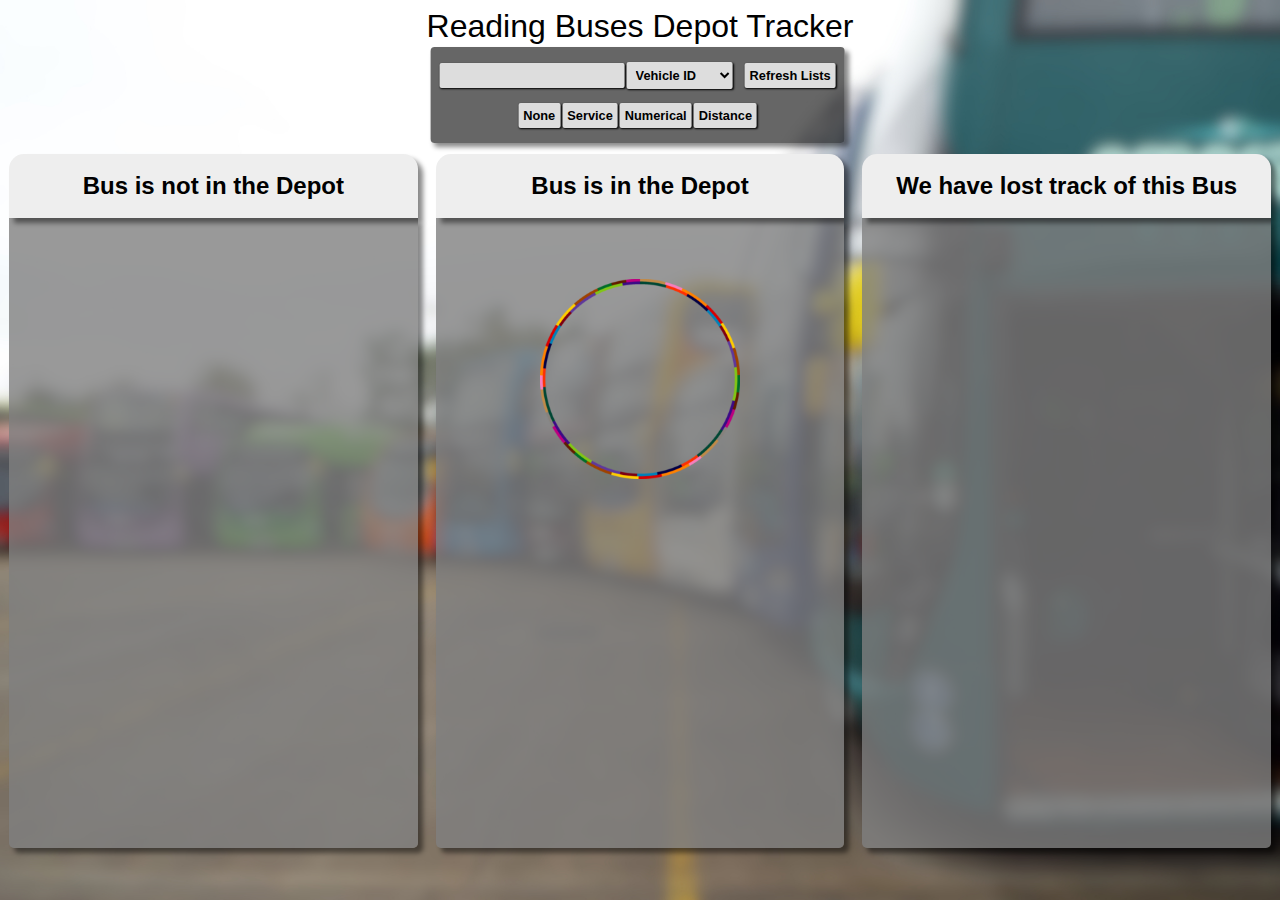
==== commit f24ff49a: "Added a mobile loading icon." ====
--- a/front-end/index.html
+++ b/front-end/index.html
@@ -20,7 +20,7 @@
               <button onclick="syncBusData()">Refresh Lists</button>
           </div>
           <div id ="search-bar">
-              <div id="removeDiv" class="mobile-load" style="padding-right: 10%; display: none;">
+              <div id="removeDiv" class="loading mobile-load" style="padding-right: 10%; display: none;">
                   <img class="spin" src="images/loading-288.png" alt="Logo" width="40" height="40">
               </div>
               <button onclick="busSort('none')">None</button>
@@ -41,7 +41,7 @@
                 <button class="accordion" id="header">Bus is in the Depot</button>
                 <div class ="buslist" id ="notRunning">
                     <div style="padding-top: 15%;" id ="removeDiv"
-                      class="desktop-load">
+                      class="loading desktop-load">
                         <img class = "spin" src="images/loading-288.png" width="200" height="200" alt="Logo">
                     </div>
                 </div>
